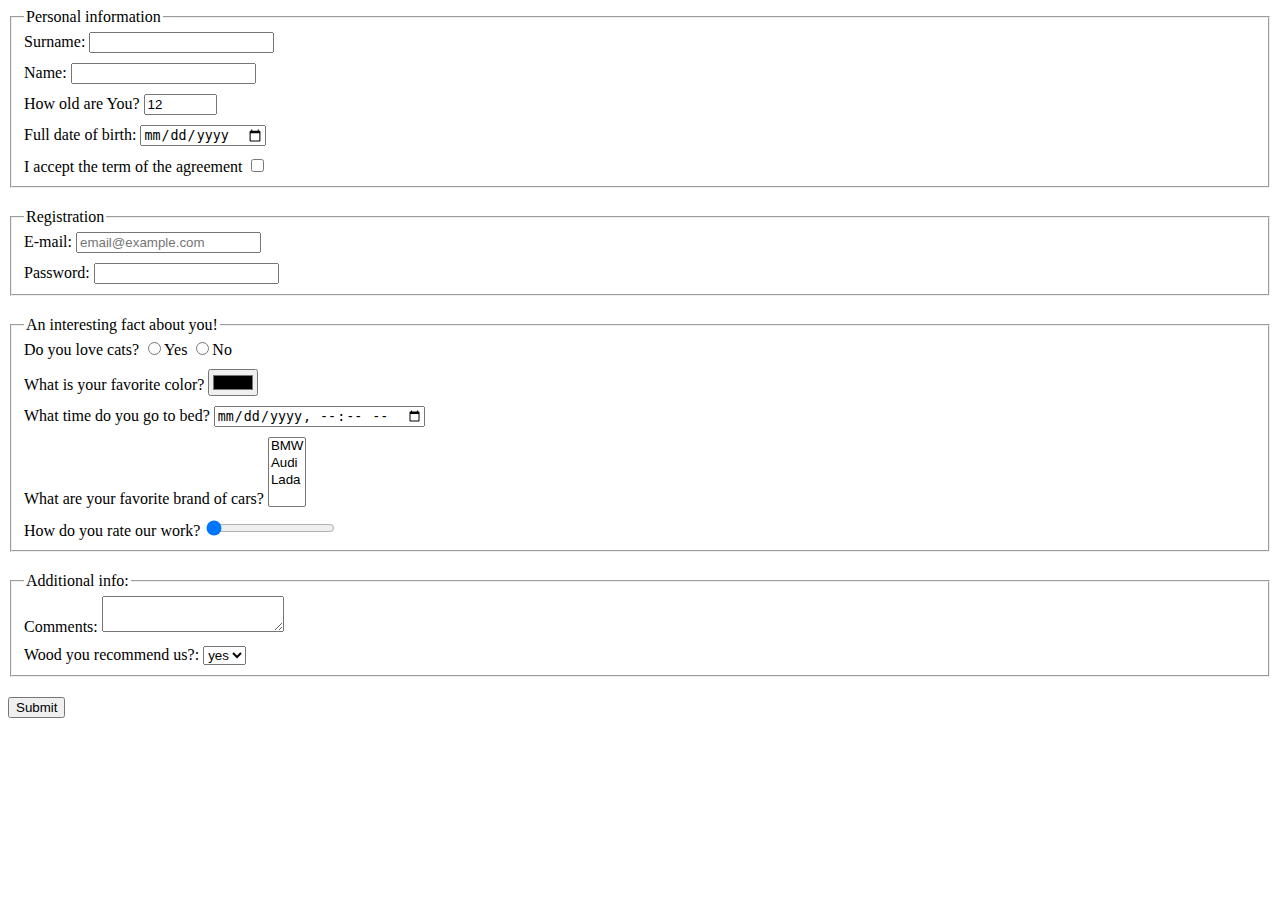
==== index.html @ 6ac8b637 "forms done" ====
<!doctype html>
<html lang="en">

<head>
  <meta charset="UTF-8">
  <meta name="viewport"
    content="width=device-width, user-scalable=no, initial-scale=1.0, maximum-scale=1.0, minimum-scale=1.0">
  <meta http-equiv="X-UA-Compatible" content="ie=edge">
  <title>HTML Form</title>
  <link rel="stylesheet" href="./style.css">
</head>

<body>
  <form action="https://mate-academy-form-lesson.herokuapp.com/create-application" method="POST">
    <fieldset class="blok-of-inputs" name="personInfo">
      <legend>Personal information</legend>
      <label class="input-style">
        Surname:
        <input type="text" name="surname" minlength="2" maxlength="20" autocomplete="off" required>
      </label>
      <label class="input-style">
        Name:
        <input type="text" name="name" minlength="2" maxlength="20" autocomplete="off" required>
      </label>
      <label class="input-style">
        How old are You?
        <input class="age" type="number" name="Age" value="12" min="12">
      </label>
      <label class="input-style">
        Full date of birth:
        <input type="date" name="birthdate">
      </label>
      <label class="input-style">
        I accept the term of the agreement
        <input type="checkbox" name="agreement" required>
      </label>
    </fieldset>
    <fieldset class="blok-of-inputs" name="registration">
      <legend>Registration</legend>
      <label class="input-style">
        E-mail:
        <input type="email" name="email" placeholder="email@example.com" required>
      </label>
      <label class="input-style">
        Password:
        <input type="password" name="password" minlength="6" required>
      </label>
    </fieldset>
    <fieldset class="blok-of-inputs" name="description">
      <legend>An interesting fact about you!</legend>
      <div class="input-style">
        Do you love cats?
        <input type="radio" name="loveCats" value="Yes">Yes
        <input type="radio" name="loveCats" value="No">No
      </div>
      <label class="input-style">
        What is your favorite color?
        <input type="color" name="color">
      </label>
      <label class="input-style">
        What time do you go to bed?
        <input type="datetime-local" name="timeForBed">
      </label>
      <label class="input-style">
        What are your favorite brand of cars?
        <select name="cars" size="4">
          <option value="BMW">BMW</option>
          <option value="Audi">Audi</option>
          <option value="Lada">Lada</option>
        </select>
      </label>
      <label class="input-style">
        How do you rate our work?
        <input type="range" name="rating" min="1" max="12" value="0">
      </label>
    </fieldset>
    <fieldset class="blok-of-inputs" name="otherInfo">
      <legend>Additional info:</legend>
      <label class="input-style">
        Comments:
        <textarea name="Comments" rows="2" cols="20" multiple></textarea>
      </label>
      <label class="input-style">
        Wood you recommend us?:
        <select name="recommend">
          <option value="Yes">yes</option>
          <option value="No">no</option>
        </select>
      </label>
    </fieldset>
    <button type="submit" onsubmit="onSubmit()">Submit</button>
  </form>
  <script type="text/javascript" src="./main.js"></script>
</body>

</html>
---- style.css ----
.blok-of-inputs {
  margin-bottom: 20px;
  padding-bottom: 0;
}

.input-style {
  display: block;
  margin-bottom: 10px;
}

.age {
  width: 65px;
}
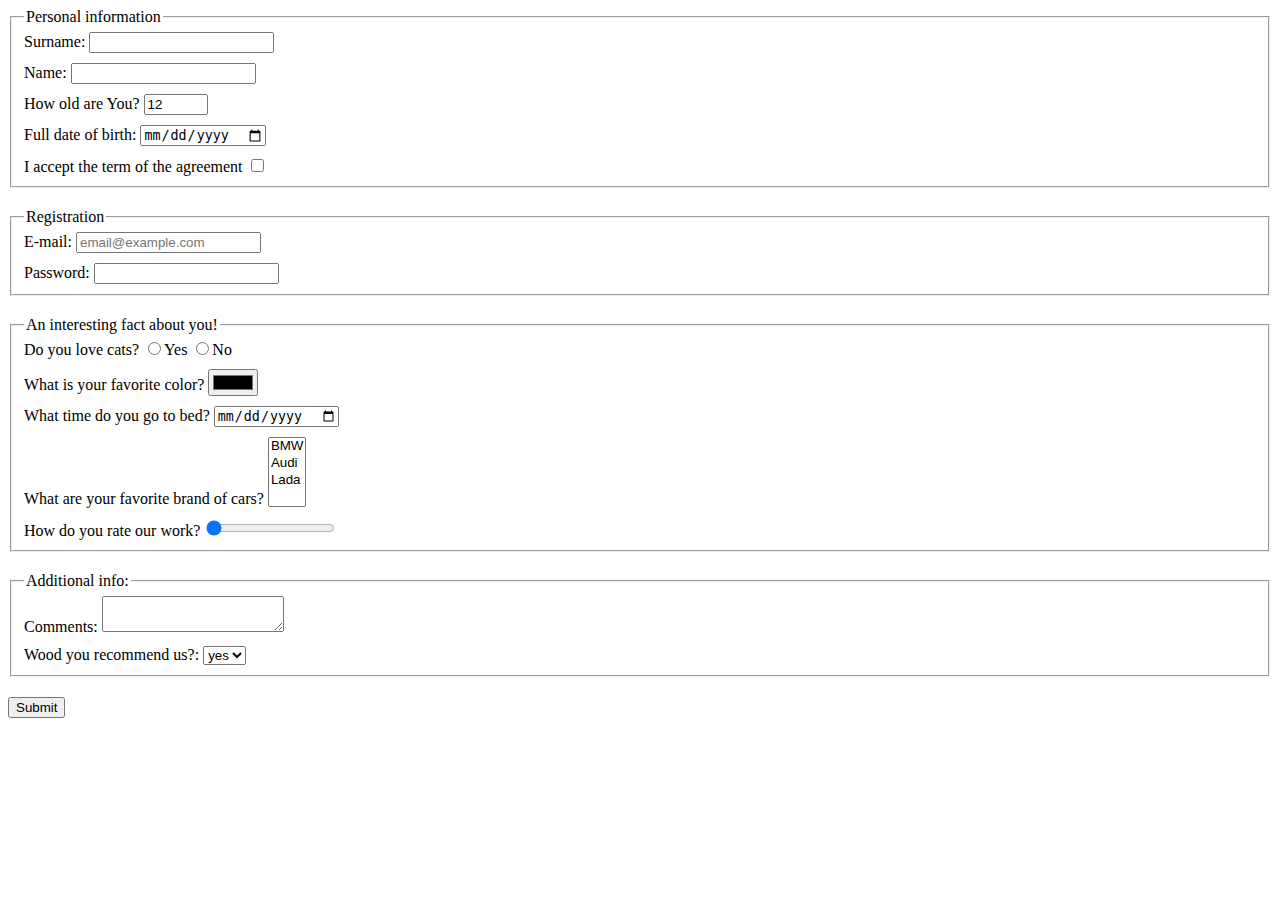
==== commit 310883ce: "added max, label, change data, width deleted" ====
--- a/index.html
+++ b/index.html
@@ -24,7 +24,7 @@
       </label>
       <label class="input-style">
         How old are You?
-        <input class="age" type="number" name="Age" value="12" min="12">
+        <input class="age" type="number" name="Age" value="12" min="12" max="120">
       </label>
       <label class="input-style">
         Full date of birth:
@@ -48,18 +48,18 @@
     </fieldset>
     <fieldset class="blok-of-inputs" name="description">
       <legend>An interesting fact about you!</legend>
-      <div class="input-style">
+      <label class="input-style">
         Do you love cats?
         <input type="radio" name="loveCats" value="Yes">Yes
         <input type="radio" name="loveCats" value="No">No
-      </div>
+      </label>
       <label class="input-style">
         What is your favorite color?
         <input type="color" name="color">
       </label>
       <label class="input-style">
         What time do you go to bed?
-        <input type="datetime-local" name="timeForBed">
+        <input type="date" name="timeForBed">
       </label>
       <label class="input-style">
         What are your favorite brand of cars?
@@ -83,8 +83,8 @@
       <label class="input-style">
         Wood you recommend us?:
         <select name="recommend">
-          <option value="Yes">yes</option>
-          <option value="No">no</option>
+            <option value="Yes">yes</option>
+            <option value="No">no</option>
         </select>
       </label>
     </fieldset>
--- a/style.css
+++ b/style.css
@@ -7,7 +7,3 @@
   display: block;
   margin-bottom: 10px;
 }
-
-.age {
-  width: 65px;
-}
